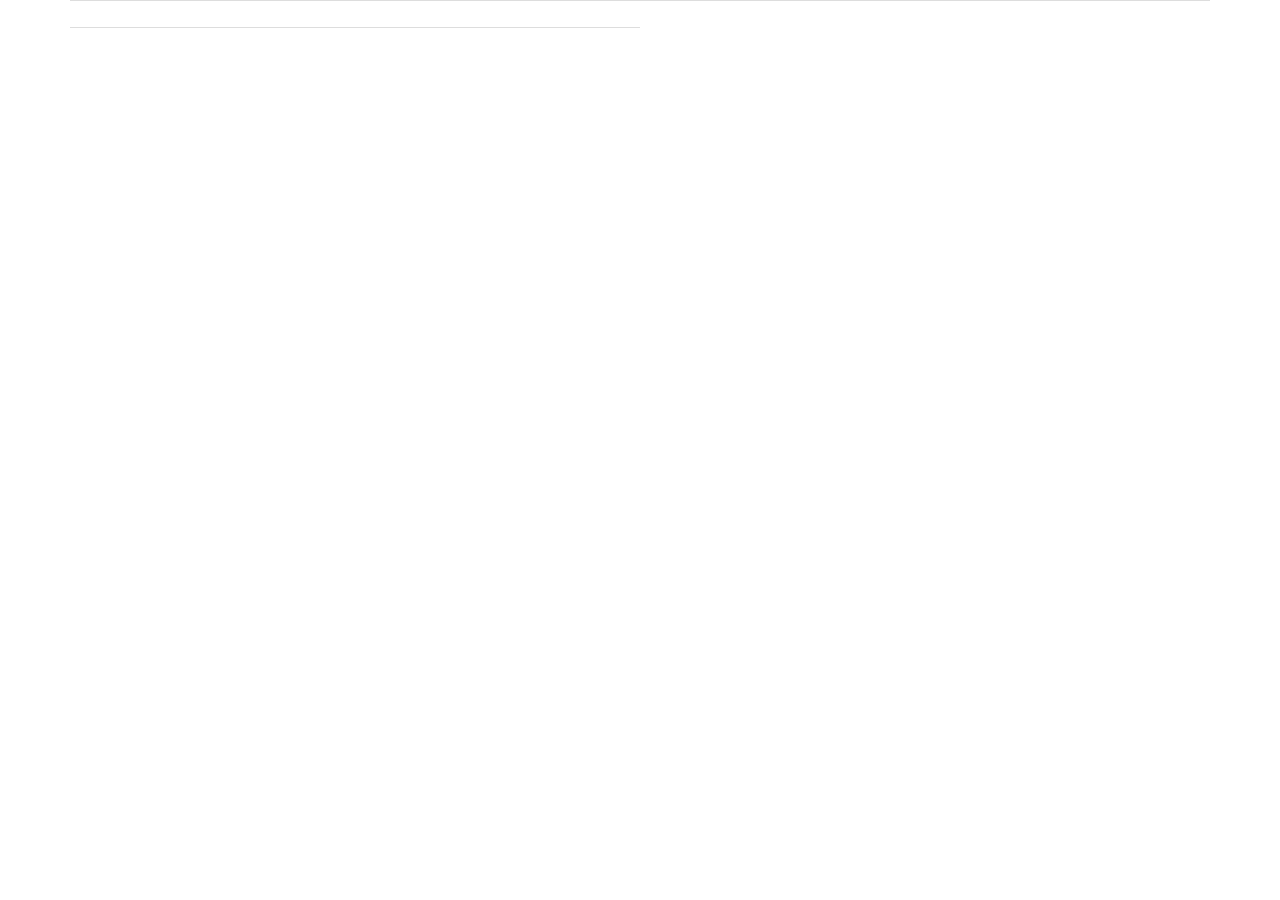
==== src/main/resources/templates/graphe.html @ 48710c1f "Init génération graphe, affichage console" ====
<!DOCTYPE html>
<html lang="en" xmlns:th="http://www.w3.org/1999/xhtml">
<head>
    <meta charset="UTF-8">

    <!-- Latest compiled and minified CSS -->
    <link rel="stylesheet" href="https://maxcdn.bootstrapcdn.com/bootstrap/3.3.7/css/bootstrap.min.css"
          integrity="sha384-BVYiiSIFeK1dGmJRAkycuHAHRg32OmUcww7on3RYdg4Va+PmSTsz/K68vbdEjh4u" crossorigin="anonymous">

    <!-- Optional theme -->
    <link rel="stylesheet" href="https://maxcdn.bootstrapcdn.com/bootstrap/3.3.7/css/bootstrap-theme.min.css"
          integrity="sha384-rHyoN1iRsVXV4nD0JutlnGaslCJuC7uwjduW9SVrLvRYooPp2bWYgmgJQIXwl/Sp" crossorigin="anonymous">

    <!-- Latest compiled and minified JavaScript -->
    <script src="https://maxcdn.bootstrapcdn.com/bootstrap/3.3.7/js/bootstrap.min.js"
            integrity="sha384-Tc5IQib027qvyjSMfHjOMaLkfuWVxZxUPnCJA7l2mCWNIpG9mGCD8wGNIcPD7Txa"
            crossorigin="anonymous"></script>

    <!--    <link rel="stylesheet" href="static/css/style.css">-->
    <title>Graphe</title>
    <link type="text/css" href="/css/style.css" rel="stylesheet"/>
</head>
<body>
<div class="container">
	<table class="table">
		<tr>
			<td></td>
			<td th:each="pt: ${pts}">
				<p th:text="${pt}"/>
			</td>
		</tr>
		<tr th:each="ligneGraphe: ${graphe}">
			<td>
				<p th:text="${graphe.indexOf(ligneGraphe)}"/>
			</td>
			<!-- <td><p th:text="${ligneGraphe}"/></td> -->
		</tr>
	</table>
</div>
</body>
</html>
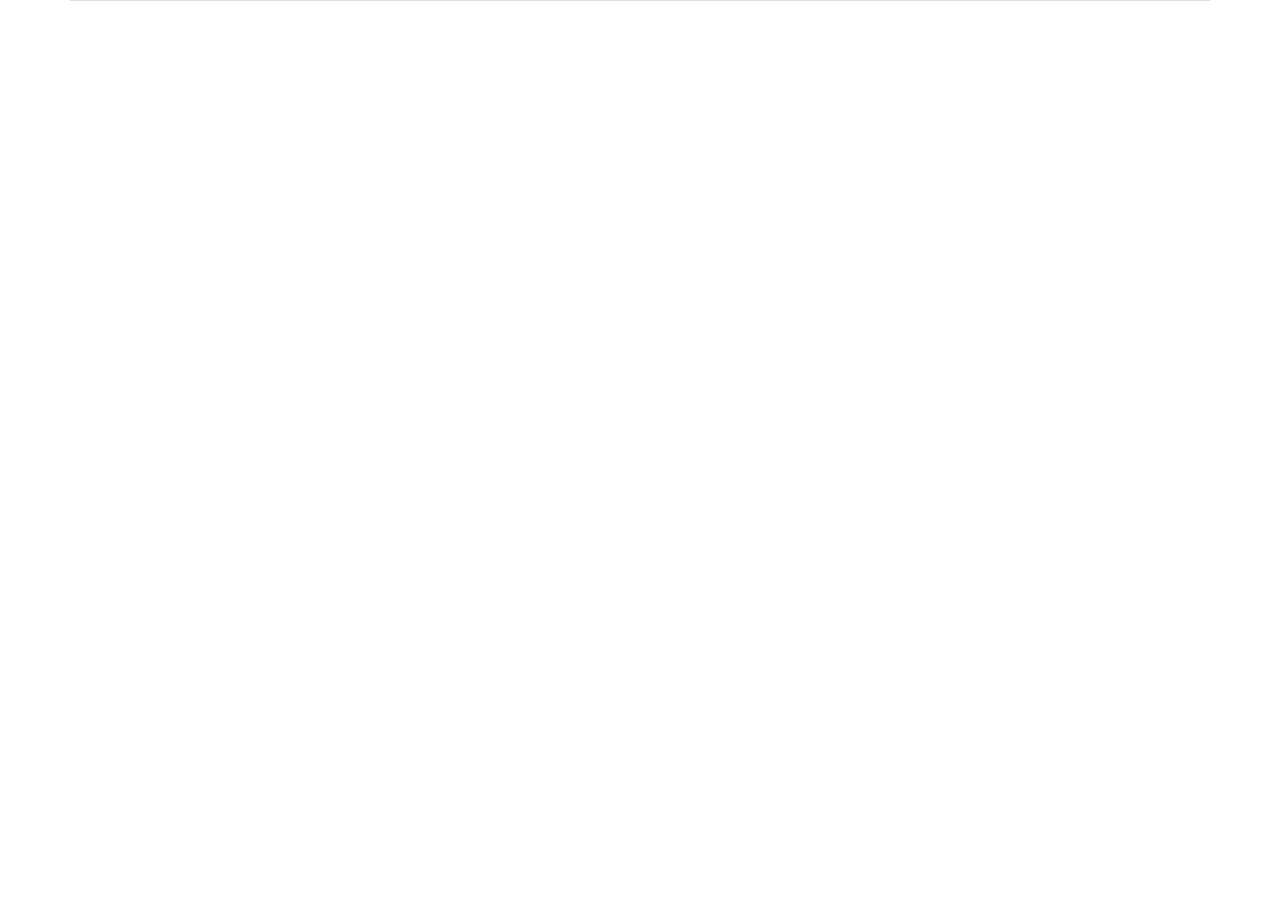
==== commit 14111088: "bug de merde" ====
--- a/src/main/resources/templates/graphe.html
+++ b/src/main/resources/templates/graphe.html
@@ -30,9 +30,9 @@
 			</td>
 		</tr>
 		<tr th:each="ligneGraphe: ${graphe}">
-			<td>
+			<!--<td>
 				<p th:text="${graphe.indexOf(ligneGraphe)}"/>
-			</td>
+			</td>-->
 			<!-- <td><p th:text="${ligneGraphe}"/></td> -->
 		</tr>
 	</table>
